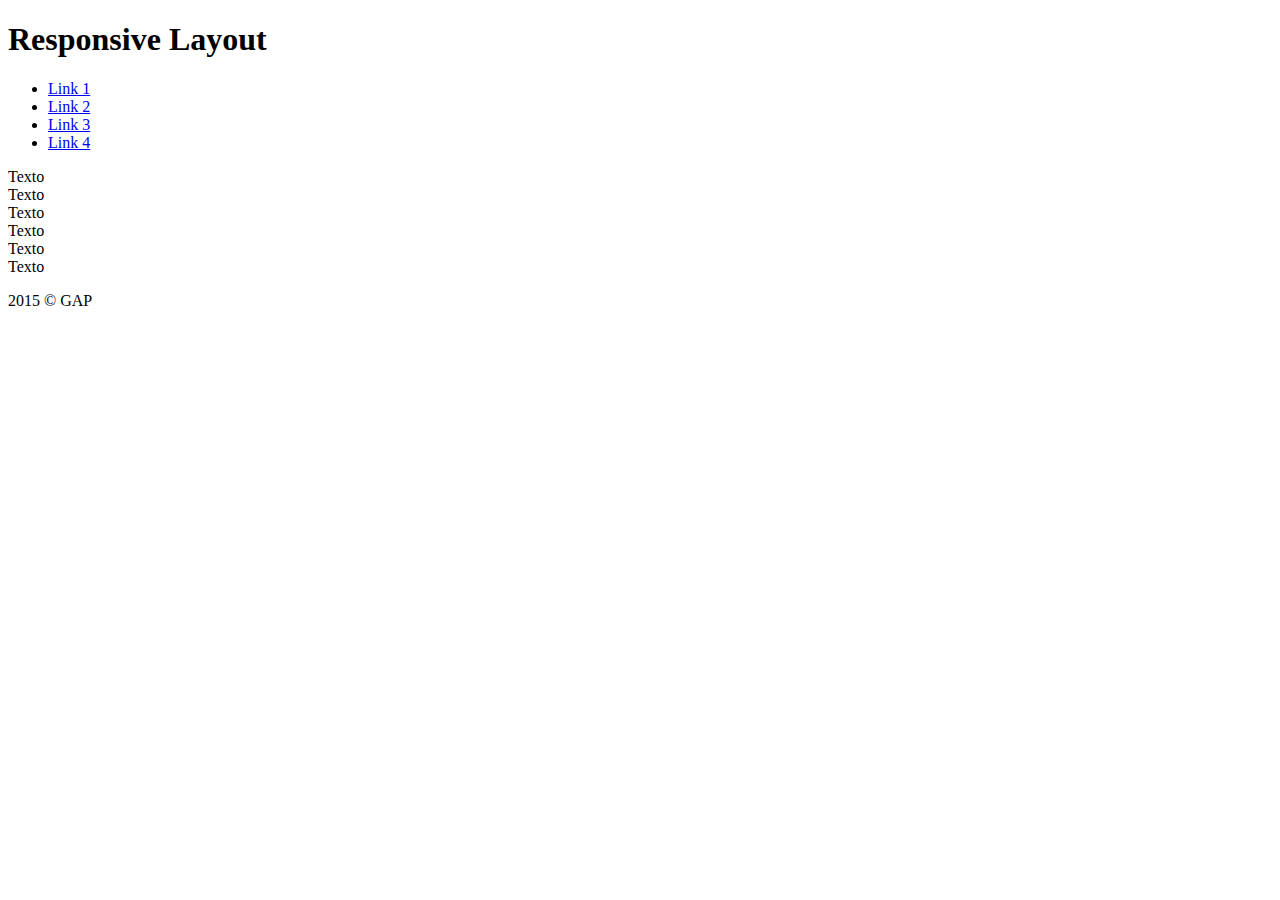
==== responsive/gap-29ago/index.html @ c4b70ac1 "responsive layout [part 2]" ====
<!doctype html>
<html lang="pt-BR">
<head>
    <meta charset="UTF-8">
    <title>Responsive Layout</title>
    <link rel="stylesheet" href="style.cs"/>
</head>
<body>
<main>
    <header>
        <h1>Responsive Layout</h1>
        <nav>
            <ul>
                <li><a href="#">Link 1</a></li>
                <li><a href="#">Link 2</a></li>
                <li><a href="#">Link 3</a></li>
                <li><a href="#">Link 4</a></li>
            </ul>
        </nav>
        <div class="clearfix"></div>
    </header>
    <section>
        <article class="half">Texto</article>
        <article class="half">Texto</article>
    </section>
    <section>
        <article class="quarter">Texto</article>
        <article class="quarter">Texto</article>
        <article class="quarter">Texto</article>
        <article class="quarter">Texto</article>
    </section>
    <footer>
        <p>2015 &copy; GAP</p>
    </footer>
</main>
</body>
</html>
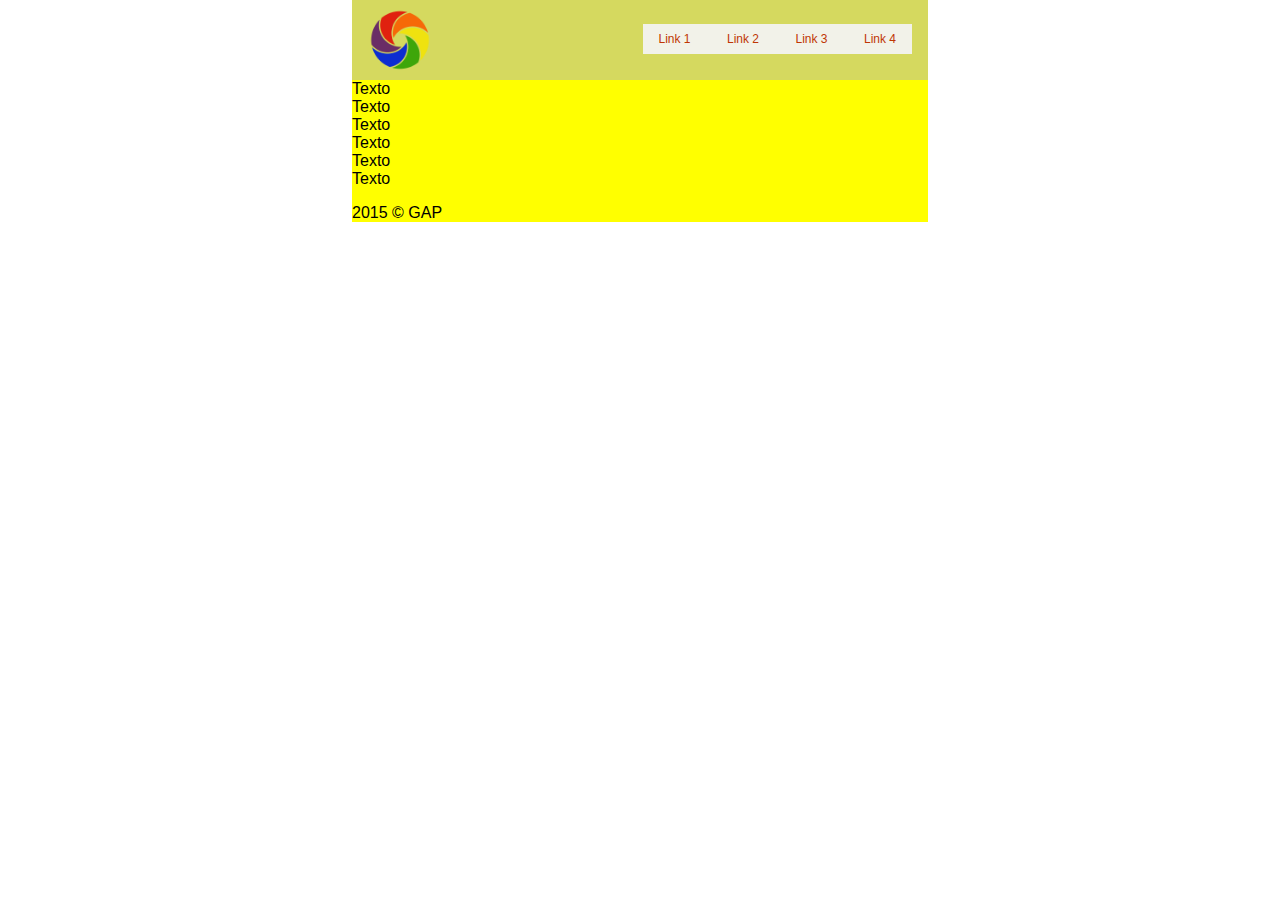
==== commit befd1907: "responsive layout [part 2]" ====
--- a/responsive/gap-29ago/index.html
+++ b/responsive/gap-29ago/index.html
@@ -3,7 +3,7 @@
 <head>
     <meta charset="UTF-8">
     <title>Responsive Layout</title>
-    <link rel="stylesheet" href="style.cs"/>
+    <link rel="stylesheet" href="style.css"/>
 </head>
 <body>
 <main>
--- a/responsive/gap-29ago/style.css
+++ b/responsive/gap-29ago/style.css
@@ -0,0 +1,69 @@
+body, main, main > * {
+    margin: 0;
+    border: 0;
+    padding: 0;
+    font-family: Helvetica, Arial, sans-serif;
+    font-size: 16px;
+}
+
+main {
+    background: yellow;
+    width: 36em;
+    margin: 0 auto;
+}
+main > header {
+    background: #D5D95F;
+    padding: 0.5em 0;
+}
+main > header > h1 {
+    float: left;
+    margin: 0;
+    width: 12rem;
+    background-image: url(logo.png);
+    background-repeat: no-repeat;
+    background-size: contain;
+    background-position-x: 1rem;
+    text-indent: -9999rem;
+    height: 4rem;
+}
+main > header > nav {
+    float: left;
+    width: 24rem;
+    text-align: right;
+}
+main > header > nav > ul {
+    margin: 1rem;
+    padding: 0;
+    list-style: none;
+    background: #F2F2E9;
+    display: inline-block;
+    text-align: center;
+}
+main > header > nav > ul > li {
+    display: inline-block;
+}
+main > header > nav > ul > li > a {
+    display: inline-block;
+    padding: 0.5rem 1rem;
+    font-size: 12px;
+    text-decoration: none;
+    color: #BF3604;
+}
+main > header > nav > ul > li > a:hover {
+    background: #A1A624;
+    color: #252628;
+}
+.clearfix {
+    clear: both;
+}
+
+@media only screen and (max-width: 40rem) {
+    body {
+        background: green;
+    }
+}
+@media only screen and (max-width: 36rem) {
+    body {
+        background: red;
+    }
+}